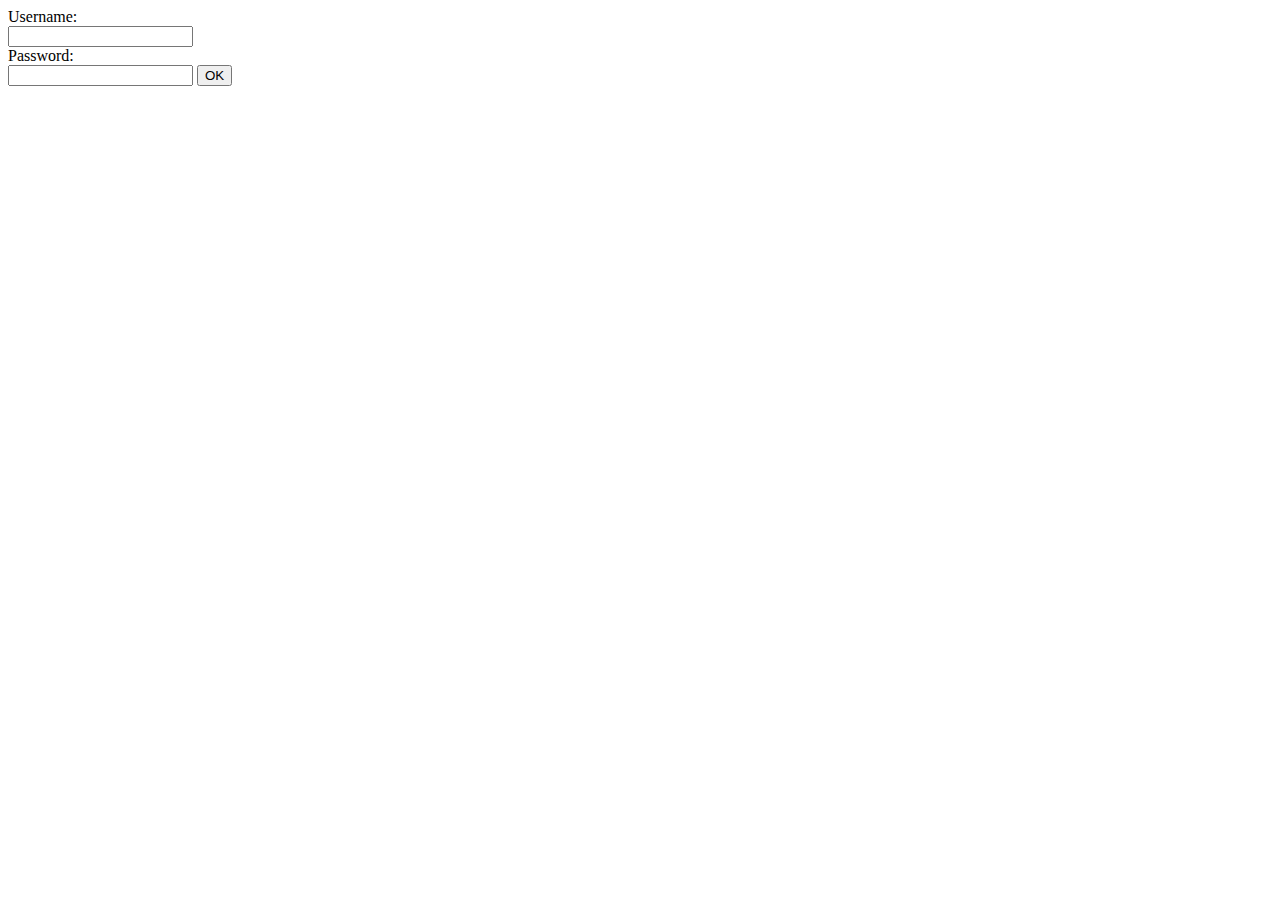
==== create.html @ 5b324048 "lol" ====
<html>
	<head>
		<meta charset="utf-8">
		<title>Index</title>
	</head>
	<body>
		<form method="POST" action="create.php">
			Username:<br />
			<input name="login" value="">
			<br />
			Password:<br />
			<input name="passwd" value="" type="password">
			<input type="submit" name="submit" value="OK"/>
	</form>
</body>
</html>
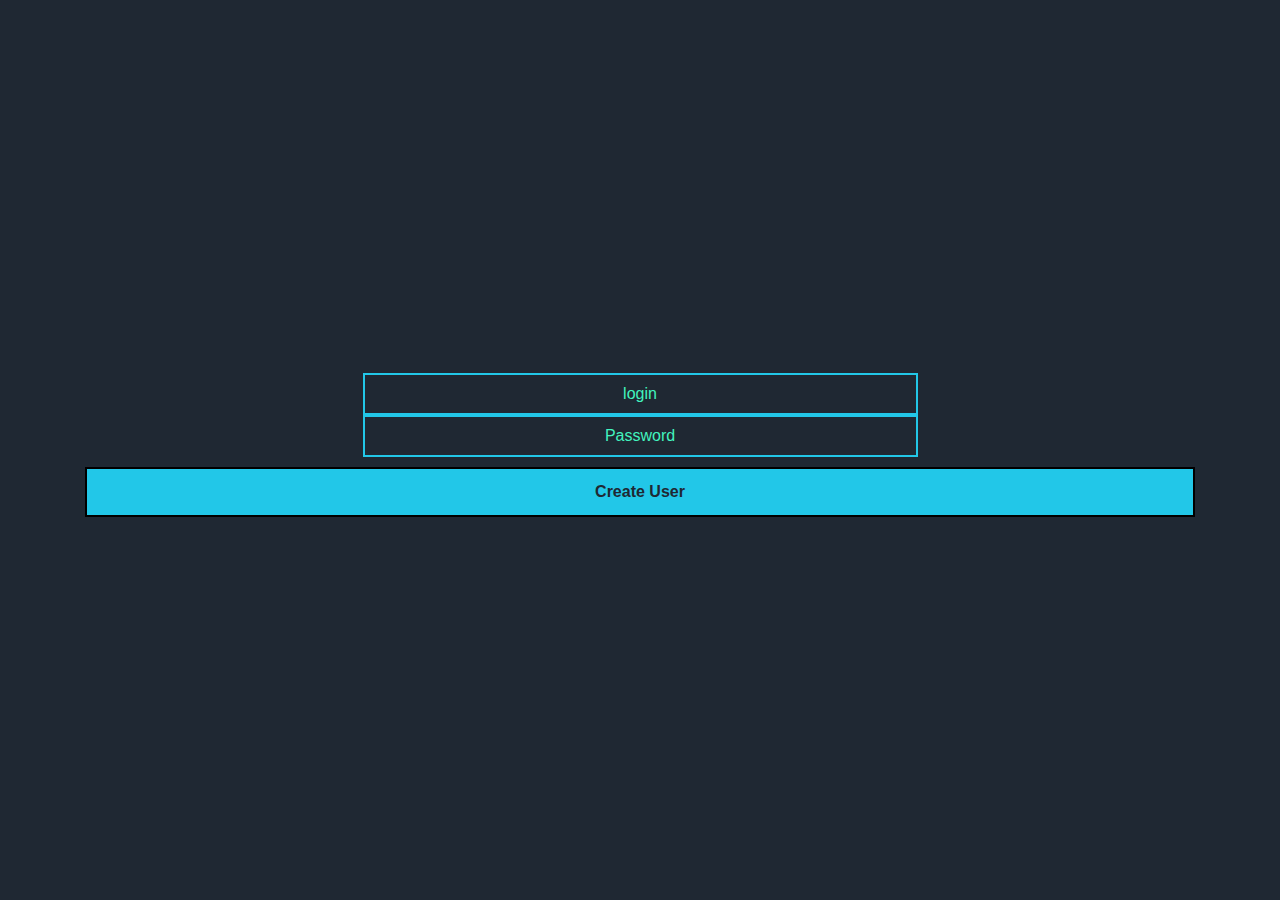
==== commit 07186f79: "lol" ====
--- a/create.html
+++ b/create.html
@@ -1,16 +1,30 @@
-<html>
-	<head>
-		<meta charset="utf-8">
-		<title>Index</title>
-	</head>
-	<body>
-		<form method="POST" action="create.php">
-			Username:<br />
-			<input name="login" value="">
-			<br />
-			Password:<br />
-			<input name="passwd" value="" type="password">
-			<input type="submit" name="submit" value="OK"/>
-	</form>
-</body>
+<!DOCTYPE html>
+<html lang="en">
+  <head>
+    <meta charset="utf-8">
+    <meta name="viewport" content="width=device-width, initial-scale=1, shrink-to-fit=no">
+	<link rel="stylesheet" href="index.css">
+    <link rel="stylesheet" href="https://maxcdn.bootstrapcdn.com/bootstrap/4.0.0/css/bootstrap.min.css" integrity="sha384-Gn5384xqQ1aoWXA+058RXPxPg6fy4IWvTNh0E263XmFcJlSAwiGgFAW/dAiS6JXm" crossorigin="anonymous">
+	<title>REG</title>
+  </head>
+
+  <body style="background:#1F2833;">
+    <div class="container bla">
+		<div class="row">
+			<div class="col-sm-12 col-12 logd">
+				<form method="POST" action="create.php">
+					<input name="login" value="" placeholder="login" class="forms">
+					<input name="passwd" value="" type="password" placeholder="Password" class="forms" >
+					<button value="Log" type="submit" class="buttons" id="reg-button">Create User</button>
+				</form>
+			</div>
+		</div>
+
+	</div>
+
+
+	<script src="https://code.jquery.com/jquery-3.2.1.slim.min.js" integrity="sha384-KJ3o2DKtIkvYIK3UENzmM7KCkRr/rE9/Qpg6aAZGJwFDMVNA/GpGFF93hXpG5KkN" crossorigin="anonymous"></script>
+    <script src="https://cdnjs.cloudflare.com/ajax/libs/popper.js/1.12.9/umd/popper.min.js" integrity="sha384-ApNbgh9B+Y1QKtv3Rn7W3mgPxhU9K/ScQsAP7hUibX39j7fakFPskvXusvfa0b4Q" crossorigin="anonymous"></script>
+    <script src="https://maxcdn.bootstrapcdn.com/bootstrap/4.0.0/js/bootstrap.min.js" integrity="sha384-JZR6Spejh4U02d8jOt6vLEHfe/JQGiRRSQQxSfFWpi1MquVdAyjUar5+76PVCmYl" crossorigin="anonymous"></script>
+  </body>
 </html>--- a/index.css
+++ b/index.css
@@ -0,0 +1,65 @@
+.logd
+{
+	background: ;
+	text-align: center;
+}
+.bla
+{
+	background: ;
+	left: 50%;
+	top: 50%;
+	position: absolute;
+	transform: translate(-50%, -50%);
+}
+.forms
+{
+	height: 100%;
+	width: 50%;
+	padding: 10px;
+	border: 2px solid #22c7e8;
+	background: #1F2833;
+	text-align: center;
+	color: #42f4bf;
+}
+.row
+{
+	margin-bottom: 10px;
+}
+
+.buttons
+{
+	background: ;
+	height: 50px;
+	width: 100%;
+	margin-top: 10px;
+	border: 2px solid black;
+	color: #1F2833;
+	font-weight: bold;
+
+}
+#login-button
+{
+	background: #42f4bf;
+}
+#reg-button
+{
+	background: #22c7e8;
+}
+.kartinka
+{
+	text-align: center;
+	margin-bottom: 30px;
+}
+
+::-webkit-input-placeholder { /* Chrome/Opera/Safari */
+  color: #42f4bf;
+}
+::-moz-placeholder { /* Firefox 19+ */
+  color: #42f4bf;
+}
+:-ms-input-placeholder { /* IE 10+ */
+  color: #42f4bf;
+}
+:-moz-placeholder { /* Firefox 18- */
+  color: #42f4bf;
+}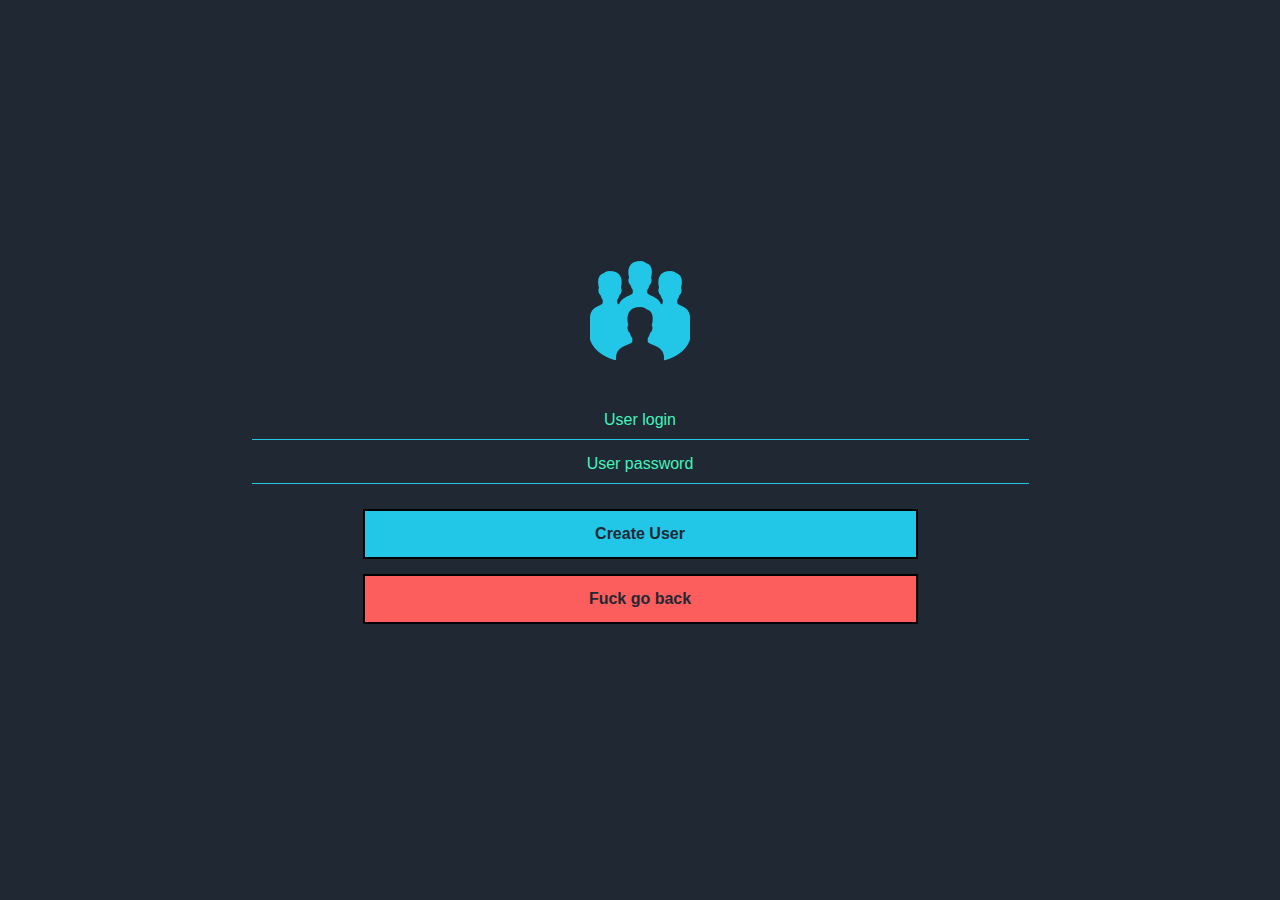
==== commit 00207040: "disgn" ====
--- a/create.html
+++ b/create.html
@@ -10,13 +10,33 @@
 
   <body style="background:#1F2833;">
     <div class="container bla">
+
+		<div class="row">
+			<div class="col-sm-12 col-12 kartinka">
+				<img src="pics/USERS.png">
+			</div>
+		</div>
+
+		<form method="POST" action="create.php">
+			<div class="row">
+				<div class="col-sm-12 col-12 logd">
+					<input name="login" value="" placeholder="User login" class="forms">
+				</div>
+				<div class="col-sm-12 col-12 logd">
+					<input name="passwd" value="" type="password" placeholder="User password" class="forms">
+				</div>
+			</div>
+
+			<div class="row">
+				<div class="col-sm-12 col-12 logd margin">
+					<button value="Log" type="submit" class="buttons" id="reg-button">Create User</button>
+				</div>
+			</div>
+		</form>
+
 		<div class="row">
 			<div class="col-sm-12 col-12 logd">
-				<form method="POST" action="create.php">
-					<input name="login" value="" placeholder="login" class="forms">
-					<input name="passwd" value="" type="password" placeholder="Password" class="forms" >
-					<button value="Log" type="submit" class="buttons" id="reg-button">Create User</button>
-				</form>
+				<a href="index.html"><button value="Log" type="submit" class="buttons" id="abort-button">Fuck go back</button></a>
 			</div>
 		</div>
 
@@ -27,4 +47,4 @@
     <script src="https://cdnjs.cloudflare.com/ajax/libs/popper.js/1.12.9/umd/popper.min.js" integrity="sha384-ApNbgh9B+Y1QKtv3Rn7W3mgPxhU9K/ScQsAP7hUibX39j7fakFPskvXusvfa0b4Q" crossorigin="anonymous"></script>
     <script src="https://maxcdn.bootstrapcdn.com/bootstrap/4.0.0/js/bootstrap.min.js" integrity="sha384-JZR6Spejh4U02d8jOt6vLEHfe/JQGiRRSQQxSfFWpi1MquVdAyjUar5+76PVCmYl" crossorigin="anonymous"></script>
   </body>
-</html>+</html>
--- a/index.css
+++ b/index.css
@@ -2,6 +2,7 @@
 {
 	background: ;
 	text-align: center;
+	margin-bottom: 5px;
 }
 .bla
 {
@@ -14,12 +15,15 @@
 .forms
 {
 	height: 100%;
-	width: 50%;
+	width: 70%;
 	padding: 10px;
-	border: 2px solid #22c7e8;
+	border: 1px solid #22c7e8;
 	background: #1F2833;
 	text-align: center;
 	color: #42f4bf;
+	border-top: none;
+	border-right: none;
+	border-left: none;
 }
 .row
 {
@@ -30,20 +34,33 @@
 {
 	background: ;
 	height: 50px;
-	width: 100%;
-	margin-top: 10px;
+	width: 70%;
+	margin-top: 0px;
 	border: 2px solid black;
 	color: #1F2833;
 	font-weight: bold;
+}
 
+.margin
+{
+	margin-top: 10px;
 }
+
 #login-button
 {
 	background: #42f4bf;
+	margin-top: 10px;
+	width: 50%;
 }
 #reg-button
 {
 	background: #22c7e8;
+	width: 50%;
+}
+#abort-button
+{
+	width: 50%;
+	background: #fc5d5d;
 }
 .kartinka
 {
@@ -62,4 +79,4 @@
 }
 :-moz-placeholder { /* Firefox 18- */
   color: #42f4bf;
-}+}
